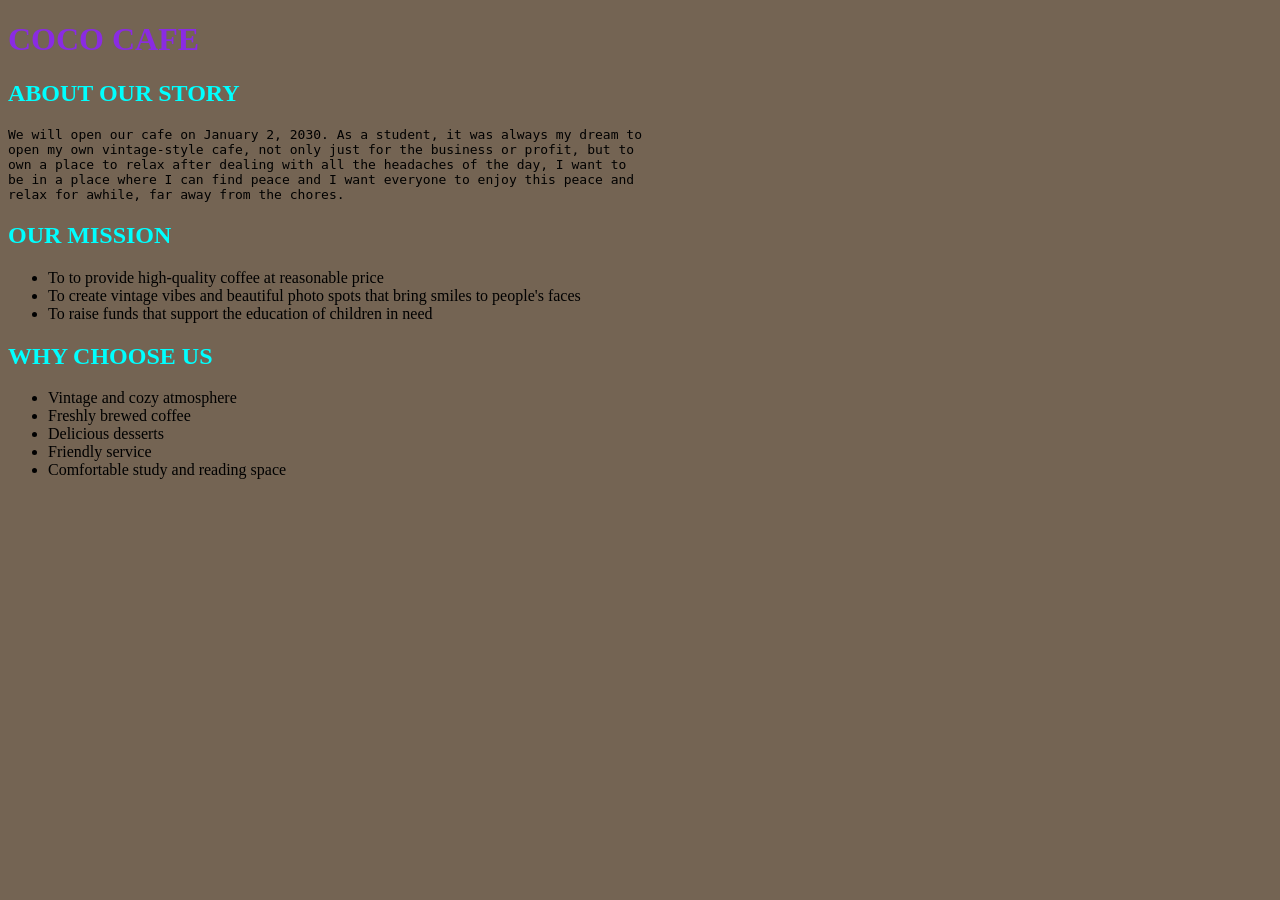
==== about.html @ 215fa689 "Add files via upload" ====
<!DOCTYPE html>
<html lang="en">
<head>
    <meta charset="UTF-8">
    <meta name="viewport" content="width=device-width, initial-scale=1.0">
    <title>ABOUT</title>
    <link rel="stylesheet" href="chaht.css">
</head>
<body>
    <h1 id="C2">COCO CAFE</h1>
    <h2>ABOUT OUR STORY</h2>
    <pre>We will open our cafe on January 2, 2030. As a student, it was always my dream to
open my own vintage-style cafe, not only just for the business or profit, but to
own a place to relax after dealing with all the headaches of the day, I want to 
be in a place where I can find peace and I want everyone to enjoy this peace and 
relax for awhile, far away from the chores.</pre>

    <h2>OUR MISSION</h2>
    <ul>
        <li>To to provide high-quality coffee at reasonable price</li>
        <li>To create vintage vibes and beautiful photo spots that bring smiles to people's faces</li>
        <li>To raise funds that support the education of children in need</li>
    </ul>

    <h2>WHY CHOOSE US</h2>
    <ul>
        <li>Vintage and cozy atmosphere</li> 
        <li>Freshly brewed coffee</li> 
        <li>Delicious desserts</li> 
        <li>Friendly service</li> 
        <li>Comfortable study and reading space</li> 
    </ul>

</body>
</html>
---- chaht.css ----
body{
    background-color:#746453
 }
 h1,h2{
 color: aqua;

}
#C1 {
    color: rgb(77, 186, 63);
}
#C2 {
    color: blueviolet;
}
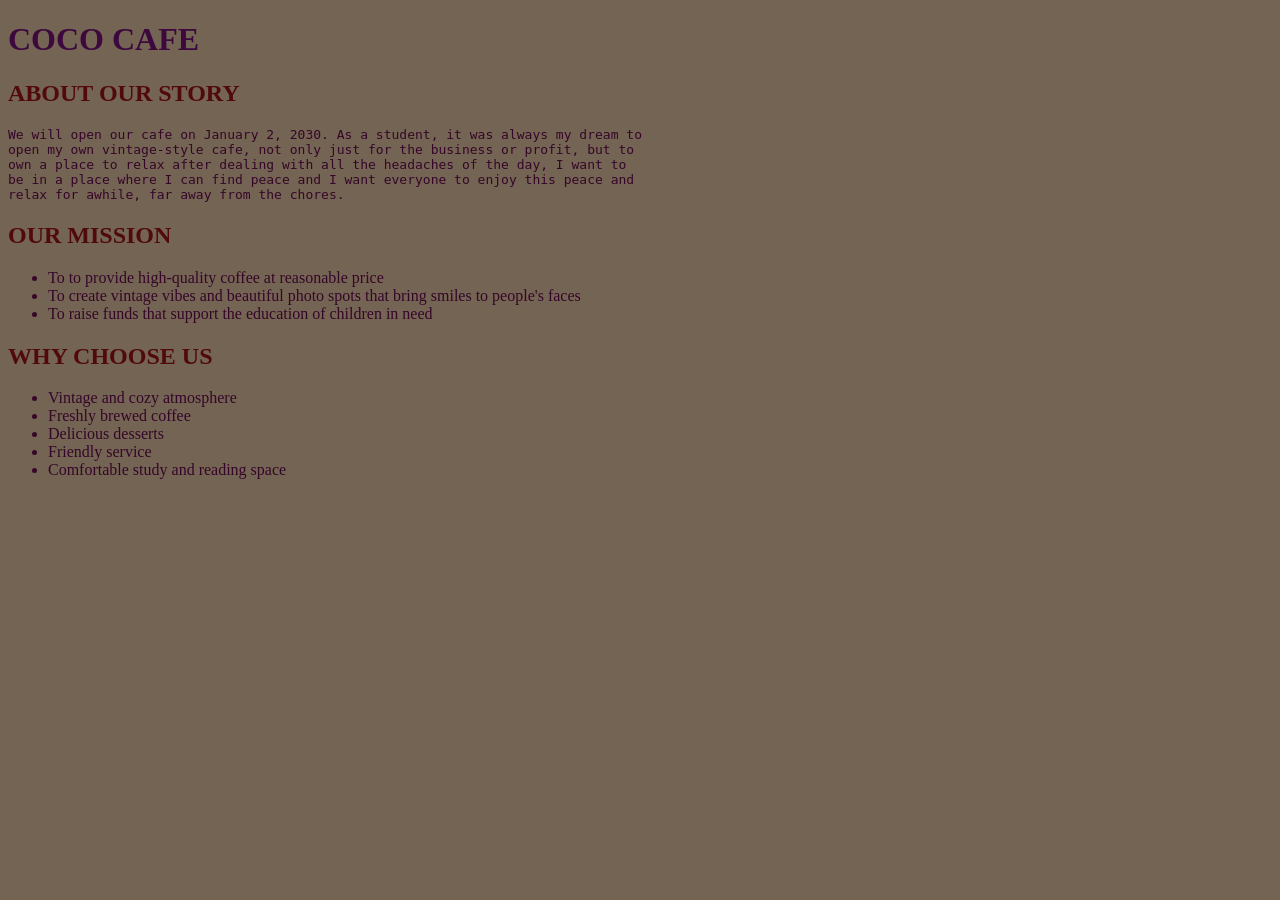
==== commit b0a9ef6c: "Created first website" ====
--- a/about.html
+++ b/about.html
@@ -1,35 +1,36 @@
-<!DOCTYPE html>
-<html lang="en">
-<head>
-    <meta charset="UTF-8">
-    <meta name="viewport" content="width=device-width, initial-scale=1.0">
-    <title>ABOUT</title>
-    <link rel="stylesheet" href="chaht.css">
-</head>
-<body>
-    <h1 id="C2">COCO CAFE</h1>
-    <h2>ABOUT OUR STORY</h2>
-    <pre>We will open our cafe on January 2, 2030. As a student, it was always my dream to
-open my own vintage-style cafe, not only just for the business or profit, but to
-own a place to relax after dealing with all the headaches of the day, I want to 
-be in a place where I can find peace and I want everyone to enjoy this peace and 
-relax for awhile, far away from the chores.</pre>
-
-    <h2>OUR MISSION</h2>
-    <ul>
-        <li>To to provide high-quality coffee at reasonable price</li>
-        <li>To create vintage vibes and beautiful photo spots that bring smiles to people's faces</li>
-        <li>To raise funds that support the education of children in need</li>
-    </ul>
-
-    <h2>WHY CHOOSE US</h2>
-    <ul>
-        <li>Vintage and cozy atmosphere</li> 
-        <li>Freshly brewed coffee</li> 
-        <li>Delicious desserts</li> 
-        <li>Friendly service</li> 
-        <li>Comfortable study and reading space</li> 
-    </ul>
-
-</body>
+<!DOCTYPE html>
+<html lang="en">
+<head>
+    <meta charset="UTF-8">
+    <meta name="viewport" content="width=device-width, initial-scale=1.0">
+    <title>ABOUT</title>
+    <link rel="stylesheet" href="chaht.css">
+</head>
+<body>
+    <h1 id="C2">COCO CAFE</h1>
+    <h2>ABOUT OUR STORY</h2>
+
+    <pre class="about">We will open our cafe on January 2, 2030. As a student, it was always my dream to
+open my own vintage-style cafe, not only just for the business or profit, but to
+own a place to relax after dealing with all the headaches of the day, I want to 
+be in a place where I can find peace and I want everyone to enjoy this peace and 
+relax for awhile, far away from the chores.</pre>
+
+    <h2>OUR MISSION</h2>
+    <ul>
+        <li>To to provide high-quality coffee at reasonable price</li>
+        <li>To create vintage vibes and beautiful photo spots that bring smiles to people's faces</li>
+        <li>To raise funds that support the education of children in need</li>
+    </ul>
+
+    <h2>WHY CHOOSE US</h2>
+    <ul>
+        <li>Vintage and cozy atmosphere</li> 
+        <li>Freshly brewed coffee</li> 
+        <li>Delicious desserts</li> 
+        <li>Friendly service</li> 
+        <li>Comfortable study and reading space</li> 
+    </ul>
+
+</body>
 </html>
--- a/chaht.css
+++ b/chaht.css
@@ -1,14 +1,26 @@
-
- body{
-    background-color:#746453
- }
- h1,h2{
- color: aqua;
-
-}
-#C1 {
-    color: rgb(77, 186, 63);
-}
-#C2 {
-    color: blueviolet;
+
+ body{
+    background-color:#746453
+ }
+ h1{
+    color:  rgb(60, 8, 61) ;
+ }
+ h2{
+ color: rgb(81, 9, 14);
+
+}
+#C1 {
+    color: rgb(60, 8, 61);
+}
+#C2 {
+    color: rgb(60, 8, 61);
+}
+.sal{
+    color: rgb(54, 6, 41);
+}
+.about {
+    color: rgb(54, 6, 41);
+}
+ul{
+    color: rgb(54, 6, 41);
 }
